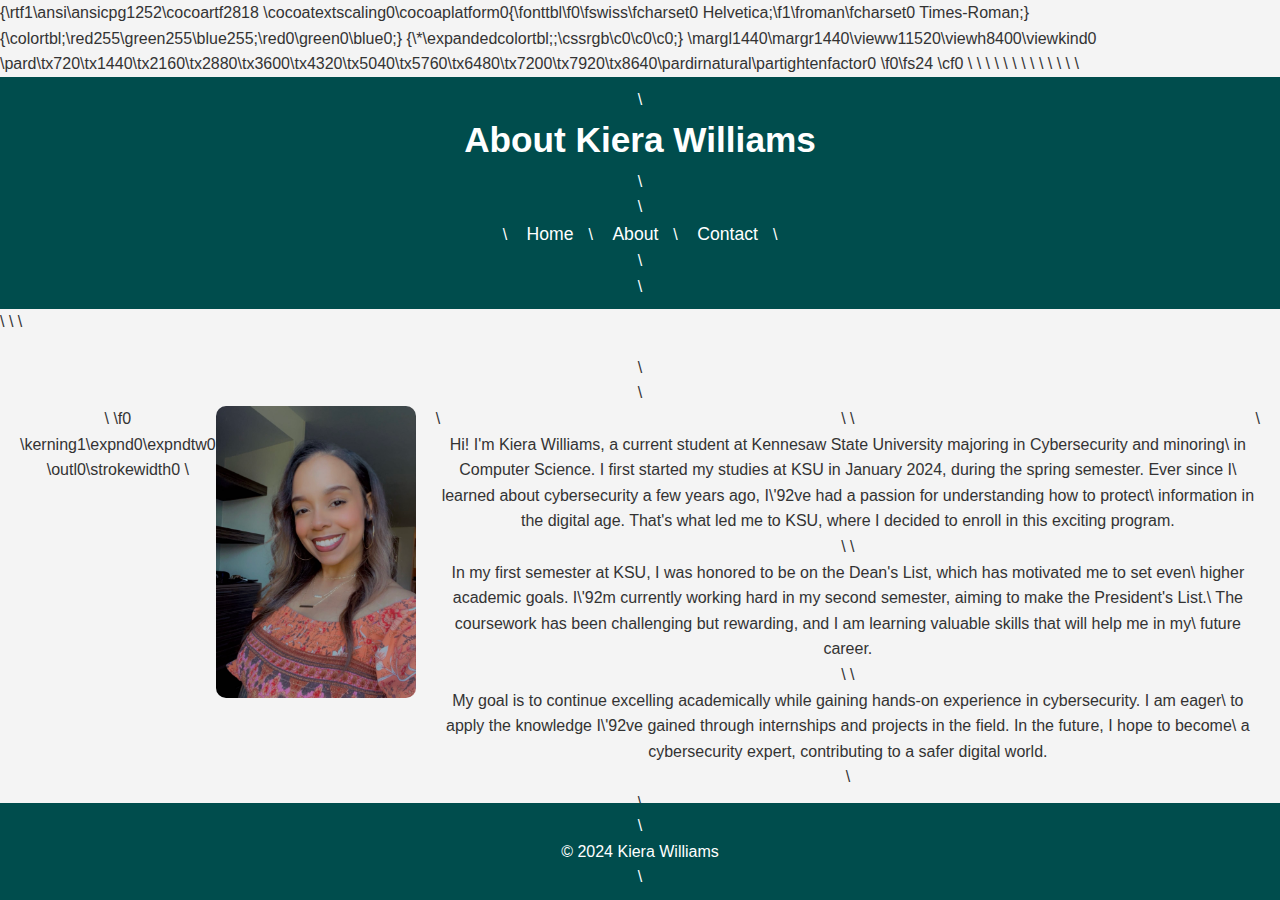
==== about.html @ f07ab064 "Add files via upload" ====
{\rtf1\ansi\ansicpg1252\cocoartf2818
\cocoatextscaling0\cocoaplatform0{\fonttbl\f0\fswiss\fcharset0 Helvetica;\f1\froman\fcharset0 Times-Roman;}
{\colortbl;\red255\green255\blue255;\red0\green0\blue0;}
{\*\expandedcolortbl;;\cssrgb\c0\c0\c0;}
\margl1440\margr1440\vieww11520\viewh8400\viewkind0
\pard\tx720\tx1440\tx2160\tx2880\tx3600\tx4320\tx5040\tx5760\tx6480\tx7200\tx7920\tx8640\pardirnatural\partightenfactor0

\f0\fs24 \cf0 <!DOCTYPE html>\
<html lang="en">\
\
<head>\
    <meta charset="UTF-8">\
    <meta name="viewport" content="width=device-width, initial-scale=1.0">\
    <meta http-equiv="X-UA-Compatible" content="ie=edge">\
    <title>About Kiera</title>\
    <link rel="stylesheet" href="styles.css">\
</head>\
\
<body>\
    <!-- Header with navigation to all pages -->\
    <header>\
        <h1>About Kiera Williams</h1>\
        <nav>\
            <ul>\
                <li><a href="home.html">Home</a></li>\
                <li><a href="about.html">About</a></li>\
                <li><a href="contact.html">Contact</a></li>\
            </ul>\
        </nav>\
    </header>\
\
    <!-- The Main section with my image and bio paragraphs -->\
    <main>\
        <section>\
            <div class="bio-content">\
                <!-- Photo of Kiera to the left of the text 
\f1 \expnd0\expndtw0\kerning0
\outl0\strokewidth0 \strokec2 -->
\f0 \kerning1\expnd0\expndtw0 \outl0\strokewidth0 \
                <img src="kiera.jpg" alt="Photo of Kiera Williams" class="bio-photo">\
                <div class="bio-text">\
                    <!-- 3 Paragraphs About Me -->\
                    <p>Hi! I'm Kiera Williams, a current student at Kennesaw State University majoring in Cybersecurity and minoring\
                        in Computer Science. I first started my studies at KSU in January 2024, during the spring semester. Ever since I\
                        learned about cybersecurity a few years ago, I\'92ve had a passion for understanding how to protect\
                        information in the digital age. That's what led me to KSU, where I decided to enroll in this exciting program.</p>\
\
                    <p>In my first semester at KSU, I was honored to be on the Dean's List, which has motivated me to set even\
                        higher academic goals. I\'92m currently working hard in my second semester, aiming to make the President's List.\
                        The coursework has been challenging but rewarding, and I am learning valuable skills that will help me in my\
                        future career.</p>\
\
                    <p>My goal is to continue excelling academically while gaining hands-on experience in cybersecurity. I am eager\
                        to apply the knowledge I\'92ve gained through internships and projects in the field. In the future, I hope to become\
                        a cybersecurity expert, contributing to a safer digital world.</p>\
                </div>\
            </div>\
        </section>\
    </main>\
\
    <!-- Footer -->\
    <footer>\
        <p>&copy; 2024 Kiera Williams</p>\
    </footer>\
</body>\
\
</html>\
}
---- styles.css ----
/* This is the Basic reset */
* {
    margin: 0;
    padding: 0;
    box-sizing: border-box;
}

body {
    font-family: 'Arial', sans-serif;
    line-height: 1.6;
    background-color: #f4f4f4;
    color: #333;
}

/* Contains Header Styling */
header {
    background-color: #004d4d;
    color: #fff;
    padding: 10px 0;
    text-align: center;
}

header h1 {
    font-size: 2.2em;
}

/* This is the Navigation Menu Styling */
nav ul {
    list-style: none;
    padding: 0;
}

nav ul li {
    display: inline;
    margin: 0 15px;
}

nav ul li a {
    color: white;
    text-decoration: none;
    font-size: 1.1em;
}

/* This is the Main section styling */
main {
    padding: 20px;
    text-align: center;
}

.bio-content {
    display: flex;
    justify-content: space-between;
    align-items: flex-start;
}

.bio-photo {
    width: 200px;
    height: auto;
    border-radius: 10px;
    margin-right: 20px;
}

/* This is the Contact form styling */
form {
    max-width: 600px;
    margin: 0 auto;
}

form input, form textarea {
    width: 100%;
    padding: 10px;
    margin: 10px 0;
    border: 1px solid #ccc;
    border-radius: 5px;
}

button {
    padding: 10px 20px;
    background-color: #004d4d;
    color: white;
    border: none;
    cursor: pointer;
}

button:hover {
    background-color: #003333;
}

/* This is the Footer styling */
footer {
    background-color: #004d4d;
    color: white;
    text-align: center;
    padding: 10px 0;
    position: fixed;
    width: 100%;
    bottom: 0;
}
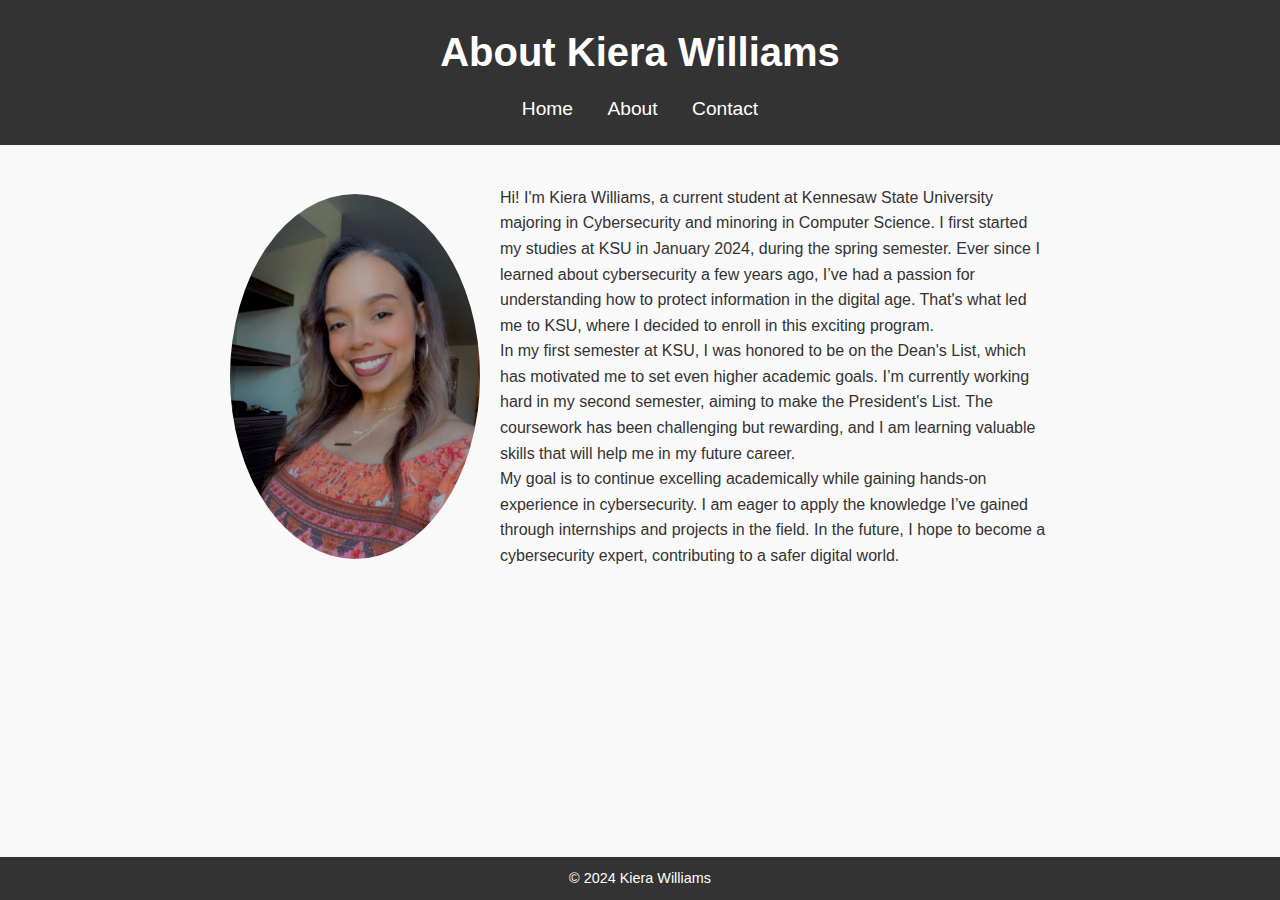
==== commit 8d0054ce: "Updated index.html" ====
--- a/about.html
+++ b/about.html
@@ -1,68 +1,49 @@
-{\rtf1\ansi\ansicpg1252\cocoartf2818
-\cocoatextscaling0\cocoaplatform0{\fonttbl\f0\fswiss\fcharset0 Helvetica;\f1\froman\fcharset0 Times-Roman;}
-{\colortbl;\red255\green255\blue255;\red0\green0\blue0;}
-{\*\expandedcolortbl;;\cssrgb\c0\c0\c0;}
-\margl1440\margr1440\vieww11520\viewh8400\viewkind0
-\pard\tx720\tx1440\tx2160\tx2880\tx3600\tx4320\tx5040\tx5760\tx6480\tx7200\tx7920\tx8640\pardirnatural\partightenfactor0
+<!DOCTYPE html>
+<html lang="en">
 
-\f0\fs24 \cf0 <!DOCTYPE html>\
-<html lang="en">\
-\
-<head>\
-    <meta charset="UTF-8">\
-    <meta name="viewport" content="width=device-width, initial-scale=1.0">\
-    <meta http-equiv="X-UA-Compatible" content="ie=edge">\
-    <title>About Kiera</title>\
-    <link rel="stylesheet" href="styles.css">\
-</head>\
-\
-<body>\
-    <!-- Header with navigation to all pages -->\
-    <header>\
-        <h1>About Kiera Williams</h1>\
-        <nav>\
-            <ul>\
-                <li><a href="home.html">Home</a></li>\
-                <li><a href="about.html">About</a></li>\
-                <li><a href="contact.html">Contact</a></li>\
-            </ul>\
-        </nav>\
-    </header>\
-\
-    <!-- The Main section with my image and bio paragraphs -->\
-    <main>\
-        <section>\
-            <div class="bio-content">\
-                <!-- Photo of Kiera to the left of the text 
-\f1 \expnd0\expndtw0\kerning0
-\outl0\strokewidth0 \strokec2 -->
-\f0 \kerning1\expnd0\expndtw0 \outl0\strokewidth0 \
-                <img src="kiera.jpg" alt="Photo of Kiera Williams" class="bio-photo">\
-                <div class="bio-text">\
-                    <!-- 3 Paragraphs About Me -->\
-                    <p>Hi! I'm Kiera Williams, a current student at Kennesaw State University majoring in Cybersecurity and minoring\
-                        in Computer Science. I first started my studies at KSU in January 2024, during the spring semester. Ever since I\
-                        learned about cybersecurity a few years ago, I\'92ve had a passion for understanding how to protect\
-                        information in the digital age. That's what led me to KSU, where I decided to enroll in this exciting program.</p>\
-\
-                    <p>In my first semester at KSU, I was honored to be on the Dean's List, which has motivated me to set even\
-                        higher academic goals. I\'92m currently working hard in my second semester, aiming to make the President's List.\
-                        The coursework has been challenging but rewarding, and I am learning valuable skills that will help me in my\
-                        future career.</p>\
-\
-                    <p>My goal is to continue excelling academically while gaining hands-on experience in cybersecurity. I am eager\
-                        to apply the knowledge I\'92ve gained through internships and projects in the field. In the future, I hope to become\
-                        a cybersecurity expert, contributing to a safer digital world.</p>\
-                </div>\
-            </div>\
-        </section>\
-    </main>\
-\
-    <!-- Footer -->\
-    <footer>\
-        <p>&copy; 2024 Kiera Williams</p>\
-    </footer>\
-</body>\
-\
-</html>\
-}+<head>
+    <meta charset="UTF-8">
+    <meta name="viewport" content="width=device-width, initial-scale=1.0">
+    <meta http-equiv="X-UA-Compatible" content="ie=edge">
+    <title>About Kiera</title>
+    <link rel="stylesheet" href="styles.css">
+</head>
+
+<body>
+    <!-- Header with navigation to all pages -->
+    <header>
+        <h1>About Kiera Williams</h1>
+        <nav>
+            <ul>
+                <li><a href="index.html">Home</a></li>
+                <li><a href="about.html">About</a></li>
+                <li><a href="contact.html">Contact</a></li>
+            </ul>
+        </nav>
+    </header>
+
+    <!-- The Main section with my image and bio paragraphs -->
+    <main>
+        <section>
+            <div class="bio-content">
+                <!-- Photo of Kiera "me" to the left of the text -->
+                <img src="kiera.jpg" alt="Photo of Kiera Williams" class="bio-photo">
+                <div class="bio-text">
+                    <!-- 3 Paragraphs About Me -->
+                    <p>Hi! I'm Kiera Williams, a current student at Kennesaw State University majoring in Cybersecurity and minoring in Computer Science. I first started my studies at KSU in January 2024, during the spring semester. Ever since I learned about cybersecurity a few years ago, I’ve had a passion for understanding how to protect information in the digital age. That's what led me to KSU, where I decided to enroll in this exciting program.</p>
+
+                    <p>In my first semester at KSU, I was honored to be on the Dean's List, which has motivated me to set even higher academic goals. I’m currently working hard in my second semester, aiming to make the President's List. The coursework has been challenging but rewarding, and I am learning valuable skills that will help me in my future career.</p>
+
+                    <p>My goal is to continue excelling academically while gaining hands-on experience in cybersecurity. I am eager to apply the knowledge I’ve gained through internships and projects in the field. In the future, I hope to become a cybersecurity expert, contributing to a safer digital world.</p>
+                </div>
+            </div>
+        </section>
+    </main>
+
+    <!-- Footer -->
+    <footer>
+        <p>&copy; 2024 Kiera Williams</p>
+    </footer>
+</body>
+
+</html>
--- a/styles.css
+++ b/styles.css
@@ -1,94 +1,125 @@
-/* This is the Basic reset */
+/* Margin */
 * {
     margin: 0;
     padding: 0;
     box-sizing: border-box;
 }
 
+/* Body and background Styling */
 body {
-    font-family: 'Arial', sans-serif;
+    font-family: 'Helvetica Neue', Arial, sans-serif;
+    background-color: #f9f9f9;
+    color: #333;
     line-height: 1.6;
-    background-color: #f4f4f4;
-    color: #333;
+    margin: 0;
+    padding: 0;
 }
 
-/* Contains Header Styling */
+/* Header styling */
 header {
-    background-color: #004d4d;
-    color: #fff;
-    padding: 10px 0;
+    background-color: #333;
+    color: white;
     text-align: center;
+    padding: 20px 0;
 }
 
+/* Styling for the main header title */
 header h1 {
-    font-size: 2.2em;
+    font-size: 2.5rem;
+    margin-bottom: 10px;
 }
 
-/* This is the Navigation Menu Styling */
+/* Styling for navigation menu links */
 nav ul {
-    list-style: none;
+    list-style-type: none;
     padding: 0;
 }
 
 nav ul li {
-    display: inline;
+    display: inline-block;
     margin: 0 15px;
 }
 
 nav ul li a {
     color: white;
     text-decoration: none;
-    font-size: 1.1em;
+    font-size: 1.2rem;
 }
 
-/* This is the Main section styling */
+/* Hover effect for navigation links */
+nav ul li a:hover {
+    color: #007BFF;
+}
+
+/* Main content styling */
 main {
     padding: 20px;
+    max-width: 900px;
+    margin: auto;
     text-align: center;
 }
 
+/* Bio content section with my photo image on the left and text on the right */
 .bio-content {
     display: flex;
     justify-content: space-between;
-    align-items: flex-start;
+    align-items: center;
+    padding: 20px;
 }
 
+/* Styling for the bio image */
 .bio-photo {
-    width: 200px;
-    height: auto;
-    border-radius: 10px;
+    width: 250px;
+    border-radius: 50%;
     margin-right: 20px;
 }
 
-/* This is the Contact form styling */
+/* Styling for the bio text block */
+.bio-text {
+    max-width: 600px;
+    text-align: left;
+}
+
+/* Contact form styling */
 form {
     max-width: 600px;
     margin: 0 auto;
+    padding: 20px;
+    background-color: #fff;
+    border-radius: 10px;
+    box-shadow: 0px 0px 10px rgba(0, 0, 0, 0.1);
 }
 
+/* Input and textarea styling */
 form input, form textarea {
     width: 100%;
-    padding: 10px;
+    padding: 15px;
     margin: 10px 0;
     border: 1px solid #ccc;
     border-radius: 5px;
+    font-size: 1rem;
+    font-family: 'Arial', sans-serif;
 }
 
+/* Button styling */
 button {
+    background-color: #007BFF;
+    color: white;
     padding: 10px 20px;
-    background-color: #004d4d;
-    color: white;
     border: none;
+    border-radius: 5px;
+    font-size: 1rem;
     cursor: pointer;
 }
 
+/* Button hover effect */
 button:hover {
-    background-color: #003333;
+    background-color: #0056b3;
 }
 
-/* This is the Footer styling */
+/* Footer styling */
 footer {
-    background-color: #004d4d;
+    background-color: #333;
     color: white;
     text-align: center;
     padding: 10px 0;
@@ -96,3 +127,9 @@
     width: 100%;
     bottom: 0;
 }
+
+/* Footer text styling */
+footer p {
+    margin: 0;
+    font-size: 0.9rem;
+}
